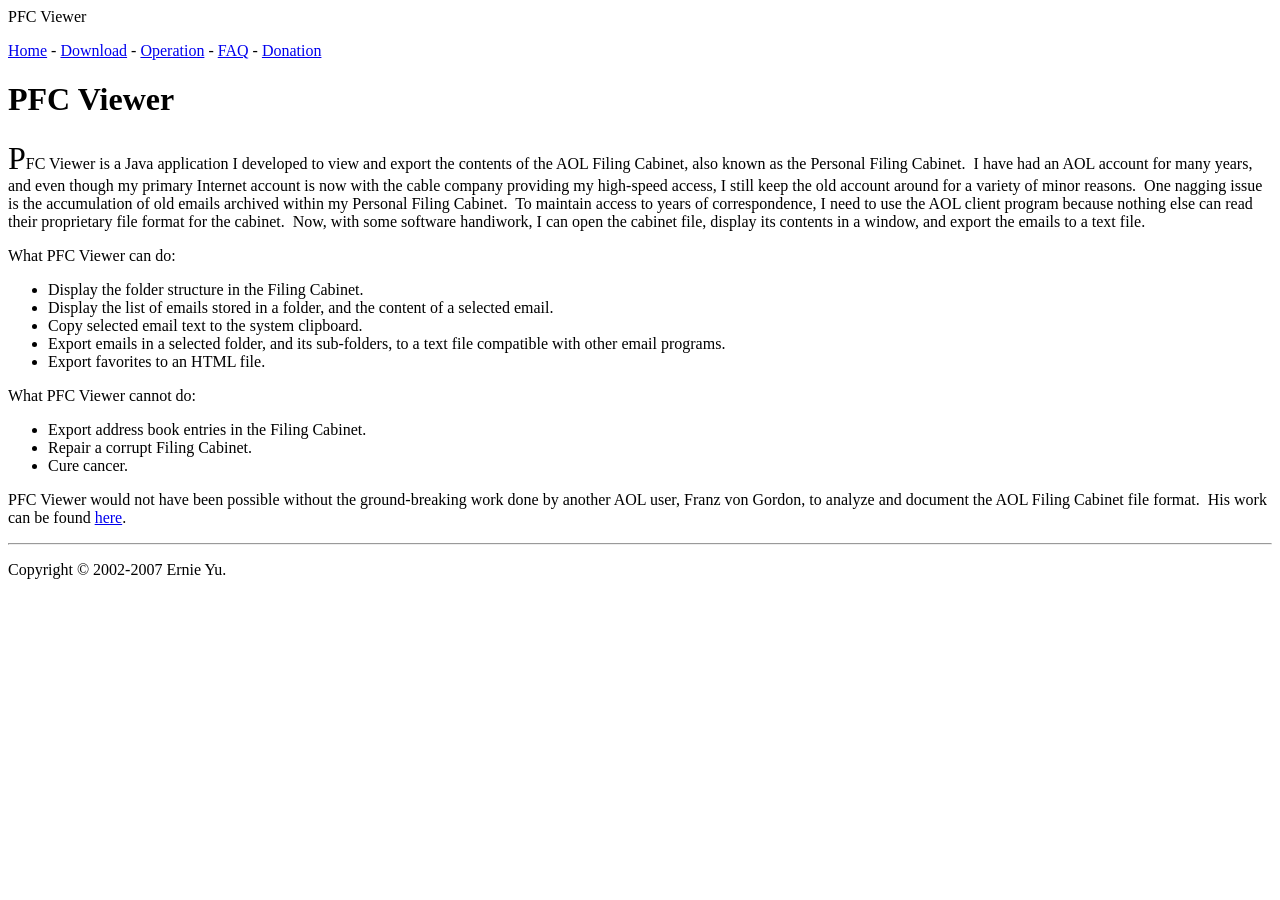
==== web/index.html @ d8a9a45a "adding the docs from the web" ====
<!-- saved from url=(0098)https://web.archive.org/web/20131106051712/http://home.roadrunner.com/~ernieyu/pfcviewer/index.htm -->
<html> <head><meta http-equiv="Content-Type" content="text/html; charset=UTF-8">

<title>PFC Viewer Home</title>
<link rel="StyleSheet" href="./index_files/mystyle.css" type="text/css" media="screen">
</head>

<body>
<p class="menu">
  PFC Viewer
</p>
<p class="menu">
  <a href="index.html">Home</a> -
  <a href="download.html">Download</a> -
  <a href="operation.html">Operation</a> -
  <a href="faq.html">FAQ</a> -
  <a href="donation.html">Donation</a>
</p>

<h1>PFC Viewer</h1>

<p><font size="+3">P</font>FC Viewer is a Java application I developed to view
and export the contents of the AOL Filing Cabinet, also known as the Personal
Filing Cabinet.&nbsp; I have had an AOL account for many years, and even
though my primary Internet account is now with the cable company providing my
high-speed access, I still keep the old account around for a variety of minor
reasons.&nbsp; One nagging issue is the accumulation of old emails archived
within my Personal Filing Cabinet.&nbsp; To maintain access to years of
correspondence, I need to use the AOL client program because nothing else can
read their proprietary file format for the cabinet.&nbsp; Now, with some
software handiwork, I can open the cabinet file, display its contents in a
window, and export the emails to a text file.</p>

<p>What PFC Viewer can do:
  </p><ul>
    <li>Display the folder structure in the Filing Cabinet.</li>
    <li>Display the list of emails stored in a folder, and the content of a
      selected email.</li>
    <li>Copy selected email text to the system clipboard.</li>
    <li>Export emails in a selected folder, and its sub-folders, to a text
      file compatible with other email programs.</li>
    <li>Export favorites to an HTML file.</li>
  </ul>
<p></p>

<p>What PFC Viewer cannot do:
  </p><ul>
    <li>Export address book entries in the Filing Cabinet.</li>
    <li>Repair a corrupt Filing Cabinet.</li>
    <li>Cure cancer.</li>
  </ul>
<p></p>

<p>PFC Viewer would not have been possible without the ground-breaking
work done by another AOL user, Franz von Gordon, to analyze and document
the AOL Filing Cabinet file format.&nbsp; His work can be found
<a href="https://web.archive.org/web/20131106051712/http://members.aol.com/fvongordon/pfc/">here</a>.</p>

<hr>

<p class="menu">Copyright © 2002-2007 Ernie Yu.</p>



</body></html>
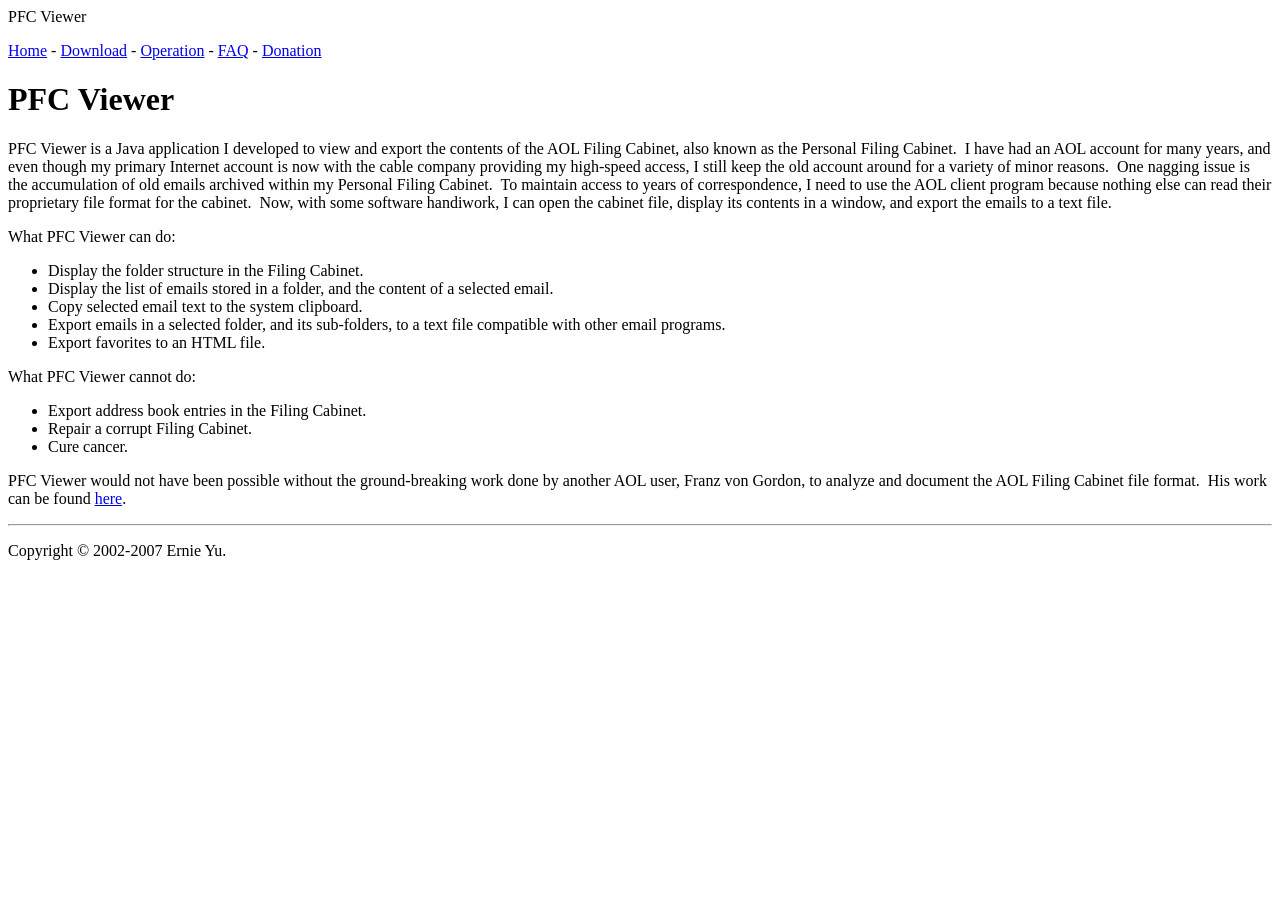
==== commit dd04d5d4: "remove style cringe" ====
--- a/web/index.html
+++ b/web/index.html
@@ -1,8 +1,9 @@
 <!-- saved from url=(0098)https://web.archive.org/web/20131106051712/http://home.roadrunner.com/~ernieyu/pfcviewer/index.htm -->
-<html> <head><meta http-equiv="Content-Type" content="text/html; charset=UTF-8">
+<html>
 
-<title>PFC Viewer Home</title>
-<link rel="StyleSheet" href="./index_files/mystyle.css" type="text/css" media="screen">
+<head>
+  <meta http-equiv="Content-Type" content="text/html; charset=UTF-8">
+  <title>PFC Viewer Home</title>
 </head>
 
 <body>
@@ -19,7 +20,7 @@
 
 <h1>PFC Viewer</h1>
 
-<p><font size="+3">P</font>FC Viewer is a Java application I developed to view
+<p>PFC Viewer is a Java application I developed to view
 and export the contents of the AOL Filing Cabinet, also known as the Personal
 Filing Cabinet.&nbsp; I have had an AOL account for many years, and even
 though my primary Internet account is now with the cable company providing my
@@ -60,6 +61,5 @@
 
 <p class="menu">Copyright © 2002-2007 Ernie Yu.</p>
 
-
-
-</body></html>+</body>
+</html>
